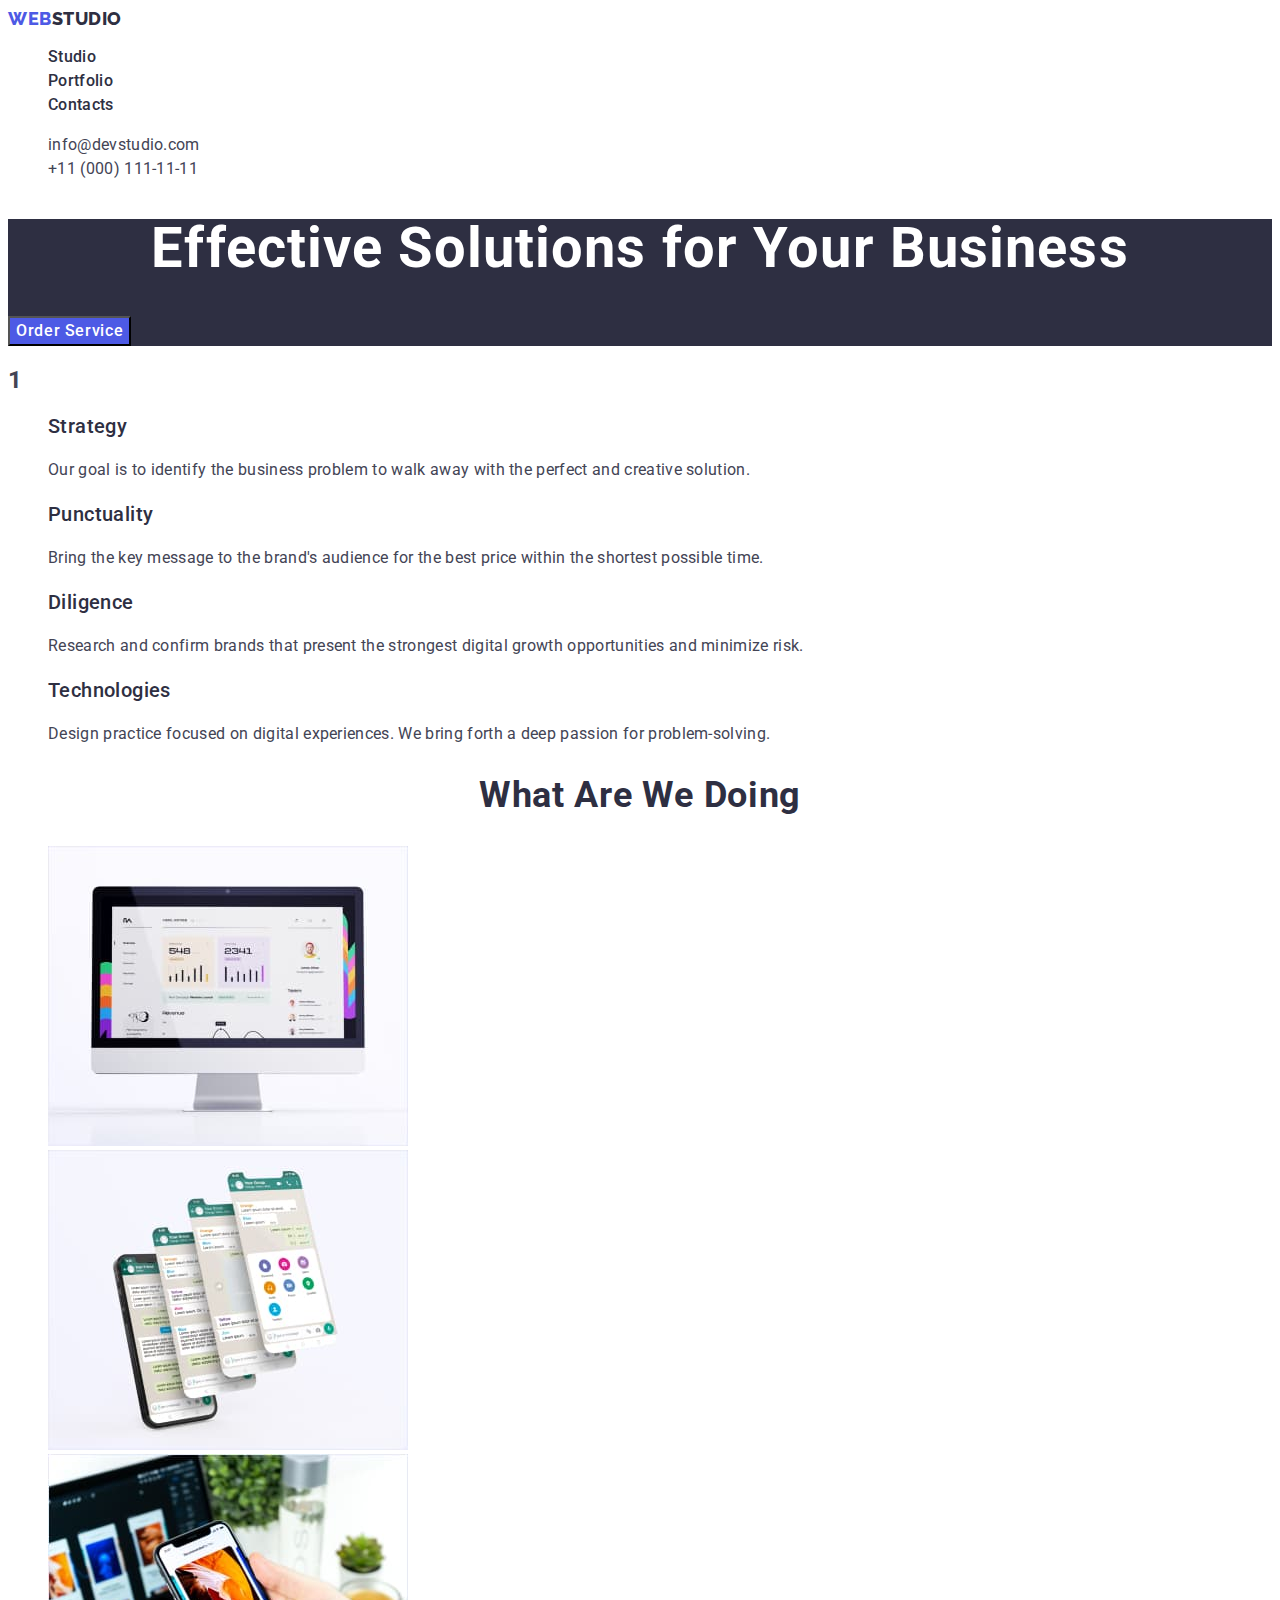
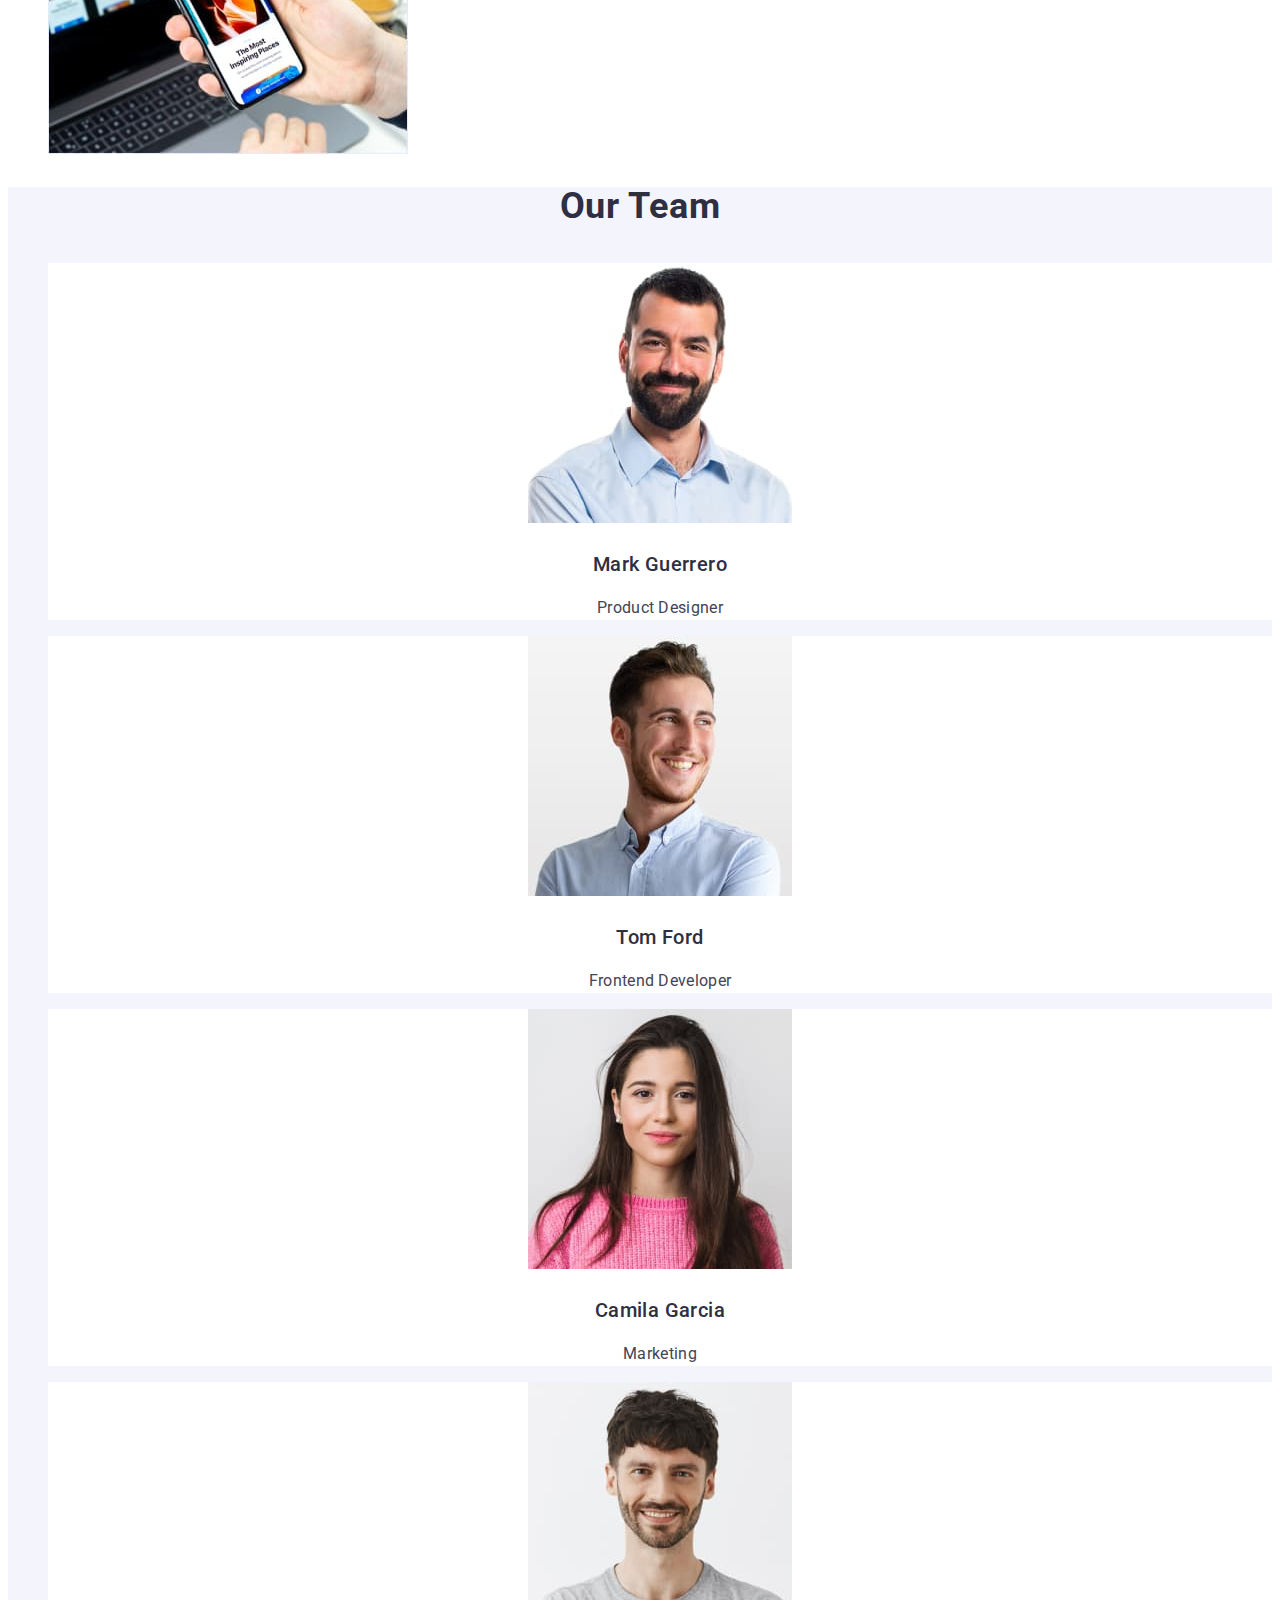
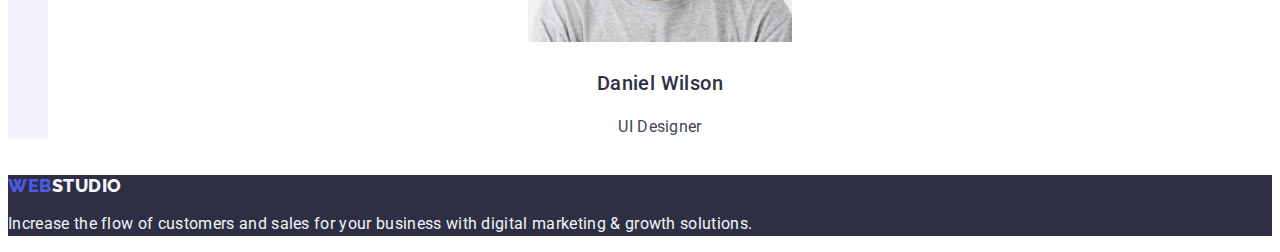
==== index.html @ 7e8c24fa "6" ====
<!DOCTYPE html>
<html lang="en">
  <head>
    <meta charset="UTF-8" />
    <meta name="viewport" content="width=device-width, initial-scale=1.0" />
    <title>Document</title>
    <link href="./styles.css" rel="stylesheet" />
    <link rel="preconnect" href="https://fonts.googleapis.com" />
    <link rel="preconnect" href="https://fonts.gstatic.com" crossorigin />
    <link
      href="https://fonts.googleapis.com/css2?family=Raleway:wght@800&family=Roboto:wght@400;500;700&display=swap"
      rel="stylesheet"
    />
  </head>
  <body>
    <header>
      <nav>
        <a href="./index.html"  class="web link">Web<span class="studio">Studio</span></a>

        <ul class="list">
          <li><a href="./index.html" class="astudio link">Studio</a></li>
          <li><a href="./portfolio.html" class="astudio link">Portfolio</a></li>
          <li><a href="" class="astudio link">Contacts</a></li>
        </ul>
      </nav>
      <address class="mailandtel">
        <ul class="list">
          <li><a href="mailto:info@devstudio.com" class="icontact link">info@devstudio.com</a></li>
          <li><a href="tel:+110001111111" class="icontact link">+11 (000) 111-11-11</a></li>
        </ul>
      </address>
    </header>
    <main>
      <section class="presentation">
        <h1 class="solutions">Effective Solutions for Your Business</h1>
        <button type="button cursor" class="order">Order Service</button>
      </section>
      <section>
        <h2>1</h2>
        <ul class="list">
          <li>
            <h3 class="strategy">Strategy</h3>
            <p class="problem">
              Our goal is to identify the business problem to walk away with the
              perfect and creative solution.
            </p>
          </li>
          <li>
            <h3 class="strategy">Punctuality</h3>
            <p class="problem">
              Bring the key message to the brand's audience for the best price
              within the shortest possible time.
            </p>
          </li>
          <li>
            <h3 class="strategy">Diligence</h3>
            <p class="problem">
              Research and confirm brands that present the strongest digital
              growth opportunities and minimize risk.
            </p>
          </li>
          <li>
            <h3 class="strategy">Technologies</h3>
            <p class="problem">
              Design practice focused on digital experiences. We bring forth a
              deep passion for problem-solving.
            </p>
          </li>
        </ul>
      </section>
      <section>
        <h2 class="responsibilities">What are we doing</h2>
        <ul class="list">
          <li>
            <img
              src="./images/img1.jpg"
              alt="Monitor"
              width="360"
              height="300"
            />
          </li>
          <li>
            <img
              src="./images/img2.jpg"
              alt="Smartphone's screen"
              width="360"
              height="300"
            />
          </li>
          <li>
            <img
              src="./images/img3.jpg"
              alt="Laptop and smartphone"
              width="360"
              height="300"
            />
          </li>
        </ul>
      </section>
      <section class="team">
        <h2 class="team">Our Team</h2>
        <ul class="list">
          <li class="image">
            <img
              src="./images/img4.jpg"
              alt="Mark Guerrero"
              width="264"
              height="260"
            />
            <h3 class="mark">Mark Guerrero</h3>
            <p class="designer">Product Designer</p>
          </li>
          <li class="image">
            <img
              src="./images/img5.jpg"
              alt="Tom Ford"
              width="264"
              height="260"
            />
            <h3 class="mark">Tom Ford</h3>
            <p class="designer">Frontend Developer</p>
          </li>
          <li class="image">
            <img
              src="./images/img6.jpg"
              alt="Camila Garcia"
              width="264"
              height="260"
            />
            <h3 class="mark">Camila Garcia</h3>
            <p class="designer">Marketing</p>
          </li>
          <li class="image">
            <img
              src="./images/img7.jpg"
              alt="Daniel Wilson"
              width="264"
              height="260"
            />
            <h3 class="mark">Daniel Wilson</h3>
            <p class="designer">UI Designer</p>
          </li>
        </ul>
      </section>
    </main>
    <footer class="footer_i">
      <a href="./index.html" class="i_footer_link link">Web<span class="studio_i">Studio</span></a>
      <p class="i_footer_p">
        Increase the flow of customers and sales for your business with digital
        marketing & growth solutions.
      </p>
    </footer>
  </body>
</html>
---- styles.css ----
:root{--primary-color:#4d5ae5;
--button--color:#4d5ae5;
--button--background-color:#F4F4FD;
--title-color:#2e2f42;
--section-color:#434455;}

body{font-family: "Roboto", sans-serif; color:#434455; background-color: #FFFFFF}

.web{font-family: "Raleway", sans-serif; font-weight: 800; font-size: 18px; line-height: 1.17; letter-spacing: 0.03em; text-transform: uppercase; color: #4D5AE5}

.link{text-decoration: none;}

.studio {color:#2E2F42; font-family: "Raleway", sans-serif; font-size:18px; font-weight: 800;}

.list{list-style: none}

.astudio{font-weight: 500; font-size: 16px; line-height: 1.5; letter-spacing: 0.02em; color:#2E2F42}

.astudio:focus{color:#404bbf;}

.astudio:hover{color: #404bbf}

.email{text-decoration: none; ; font-size: 16px; line-height: 1.5; letter-spacing: 0.02em; color: var(--section-color)}

.email:focus{color:#404bbf}

.email:hover{color:#404bbf}

.tel{text-decoration: none; ; font-size: 16px; line-height: 1.5; letter-spacing: 0.02em}

.tel:focus{color:#404bbf}

.tel:hover{color:#404bbf}

.footerweb2{text-decoration: none}

.mailandtel{color:#434455; font-family: "Roboto"; font-size: 16px; font-weight: 400; font-style: normal}

.presentation{background-color: #2E2F42; }

.solutions{line-height: 1.07; text-align: center; letter-spacing: 0.02em; color: #FFFFFF; font-size: 56px;}

.team{background-color: #F4F4FD}

footer{background-color:#2E2F42}
 
.order{background-color: #4D5AE5; color:#FFFFFF; cursor: pointer; font-family: Roboto, sans-serif; font-weight: 500; font-size: 16px; line-height: 1.5; letter-spacing: 0.04em;}

.order:focus{background-color: #404BBF;}

.order:hover{background-color:#404BBF}

.strategy{color:#2E2F42; font-weight: 500; font-size: 20px; line-height: 1.2; letter-spacing: 0.02em;}

.punctuality{color:#2E2F42; font-weight: 500; font-size: 20px; line-height: 1.2; letter-spacing: 0.02em;}

.diligence{color:#2E2F42; font-weight: 500; font-size: 20px; line-height: 1.2; letter-spacing: 0.02em;}

.technologies{color:#2E2F42; font-weight: 500; font-size: 20px; line-height: 1.2; letter-spacing: 0.02em;}

.problem{color: #434455;  font-size: 16px; line-height: 1.5; letter-spacing: 0.02em;}

.message{color: #434455;  font-size: 16px; line-height: 1.5; letter-spacing: 0.02em;}

.brands{color: #434455;  font-size: 16px; line-height: 1.5; letter-spacing: 0.02em;}

.digital{color: #434455;  font-size: 16px; line-height: 1.5; letter-spacing: 0.02em;}

.responsibilities{font-size: 36px; line-height: 1.11; text-align: center; letter-spacing: 0.02em; text-transform: capitalize; color: #2E2F42}

.team{font-size: 36px; line-height: 1.11; text-align: center; letter-spacing: 0.02em; text-transform: capitalize; color:#2E2F42}

.image{background-color:#FFFFFF}

.image_{background-color:#FFFFFF}

.image-{background-color:#FFFFFF}

.imagen{background-color:#FFFFFF}

.mark{font-weight: 500; font-size: 20px; line-height: 1.2; letter-spacing: 0.02em; color:#2E2F42}

.designer{color:#434455; font-size: 16px; line-height: 1.5; letter-spacing: 0.02em}

.tom{font-weight: 500; font-size: 20px; line-height: 1.2; letter-spacing: 0.02em; color:#2E2F42}

.developer{color:#434455; font-size: 16px; line-height: 1.5; letter-spacing: 0.02em;}

.camila{font-weight: 500; font-size: 20px; line-height: 1.2; letter-spacing: 0.02em; color:#2E2F42}

.market{color:#434455; font-size: 16px; line-height: 1.5; letter-spacing: 0.02em;}

.daniel{font-weight: 500; font-size: 20px; line-height: 1.2; letter-spacing: 0.02em; color:#2E2F42}

.ui_des{color:#434455; font-size: 16px; line-height: 1.5; letter-spacing: 0.02em;}

.p-footer{color: #F4F4Fd; line-height:1.5; letter-spacing: 0.02 em}

.footer_i{background-color: #2E2F42;}

.i_footer_link{font-family: "Raleway", sans-serif; font-weight: 800; font-size: 18px; line-height: 1.17; letter-spacing: 0.03em; text-transform: uppercase; color:#4D5AE5}

.studio_i{color:#F4F4FD}

.i_footer_p{line-height: 1.5; color:#F4F4FD; letter-spacing: 0.02em}

body{font-family: "Roboto", sans-serif; color:#434455;}

.pstudio{font-family: "Raleway", sans-serif; font-weight: 800; font-size: 18px; line-height: 1.17; letter-spacing: 0.03em; text-transform: uppercase; color: #4D5AE5}
.portstudio{color:var(--title-color)}
.apstudio{font-weight: 500; font-size: 16px; line-height: 1.5; letter-spacing: 0.02em; color: #2E2F42}

.apstudio:focus{color:#404bbf;}

.apstudio:hover{color:#404bbf;}

.apportfolio{font-weight: 500; font-size: 16px; line-height: 1.5; letter-spacing: 0.02em; color: #2E2F42}

.apportfolio:focus{color:#404bbf;}

.apportfolio:hover{color:#404bbf;}

.apcontacts{font-weight: 500; font-size: 16px; line-height: 1.5; letter-spacing: 0.02em; color: #2E2F42}

.apcontacts:focus{color:#404bbf;}

.apcontacts:hover{color:#404bbf;}

.list{list-style:none;}

.button{font-family: "Roboto", sans-serif; font-weight: 500; font-size: 16px; line-height: 1.5; letter-spacing: 0.04em; cursor: pointer;color: var(--button--color);background-color: var(--button-background-color);}

.button:focus{color:#FFFFFF; background-color: #404BBF;}

.button:hover{color:#FFFFFF; background-color: #404BBF;}

.icontact{font-size: 16px; line-height: 1.5; letter-spacing: 0.02em; color: var(--section-color)}

.icontact:hover{color:#404bbf}

.icontact:focus{color: #404bbf}

.banking_app{font-weight: 500; font-size: 20px; line-height: 1.2; letter-spacing: 0.02em; color:var(--title-color)}

.app{font-size: 16px; line-height: 1.5; letter-spacing: 0.02em;color:var(--section-color) }

.payment{font-weight: 500; font-size: 20px; line-height: 1.2; letter-spacing: 0.02em;color:var(--title-color)}

.markt{font-size: 16px; line-height: 1.5; letter-spacing: 0.02em;color:var(--section-color)  }

.meditation{font-weight: 500; font-size: 20px; line-height: 1.2; letter-spacing: 0.02em;color:var(--title-color)}

._app{font-size: 16px; line-height: 1.5; letter-spacing: 0.02em;color:var(--section-color)  }

.taxi{font-weight: 500; font-size: 20px; line-height: 1.2; letter-spacing: 0.02em;color:var(--title-color)}

._markt{font-size: 16px; line-height: 1.5; letter-spacing: 0.02em;color:var(--section-color)  }

.screen{font-weight: 500; font-size: 20px; line-height: 1.2; letter-spacing: 0.02em;color:var(--title-color)}

.design{font-size: 16px; line-height: 1.5; letter-spacing: 0.02em;color:var(--section-color)  }

.courses{font-weight: 500; font-size: 20px; line-height: 1.2; letter-spacing: 0.02em;color:var(--title-color)}

.-markt{font-size: 16px; line-height: 1.5; letter-spacing: 0.02em;color:var(--section-color)  }

.instagram{font-weight: 500; font-size: 20px; line-height: 1.2; letter-spacing: 0.02em;color:var(--title-color)}

._design{font-size: 16px; line-height: 1.5; letter-spacing: 0.02em;color:var(--section-color)  }

.food{font-weight: 500; font-size: 20px; line-height: 1.2; letter-spacing: 0.02em;color:var(--title-color)}

.site{font-size: 16px; line-height: 1.5; letter-spacing: 0.02em;color:var(--section-color)  }

.coffee{font-weight: 500; font-size: 20px; line-height: 1.2; letter-spacing: 0.02em;color:var(--title-color)}

._site{font-size: 16px; line-height: 1.5; letter-spacing: 0.02em;color:var(--section-color)  }

.pfooter{background-color: #2E2F42; }

.logo{font-family: "Raleway", sans-serif; font-weight: 800; font-size: 18px; line-height: 1.17; letter-spacing: 0.03em; text-transform: uppercase; var(--primary-color)}

.link{text-decoration: none;}

.p-studio{color:#F4F4FD}

.pcontact{font-size: 16px; line-height: 1.5; letter-spacing: 0.02em; color: var(--title0color)}

.pcontact:focus{color:#404BBF}

.pcontact:hover{color:#404BBF}

.address{font-style:normal}
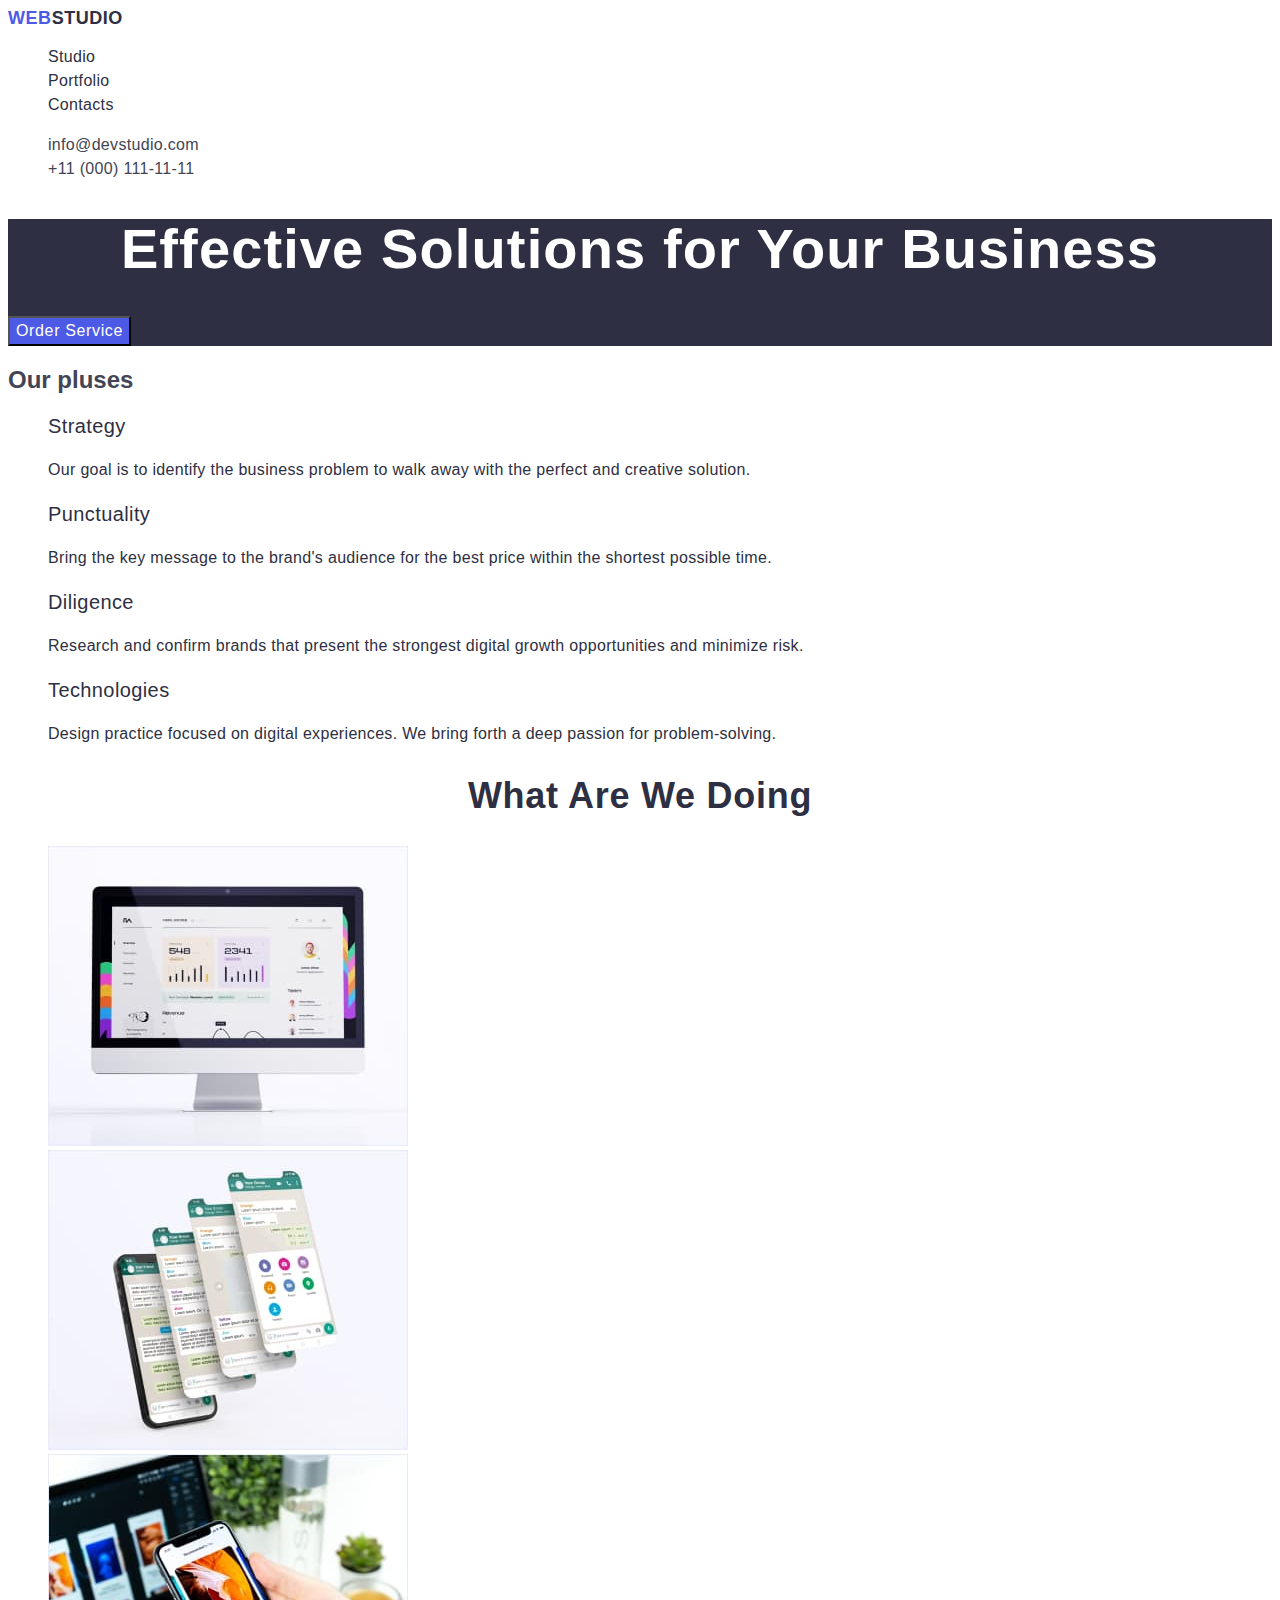
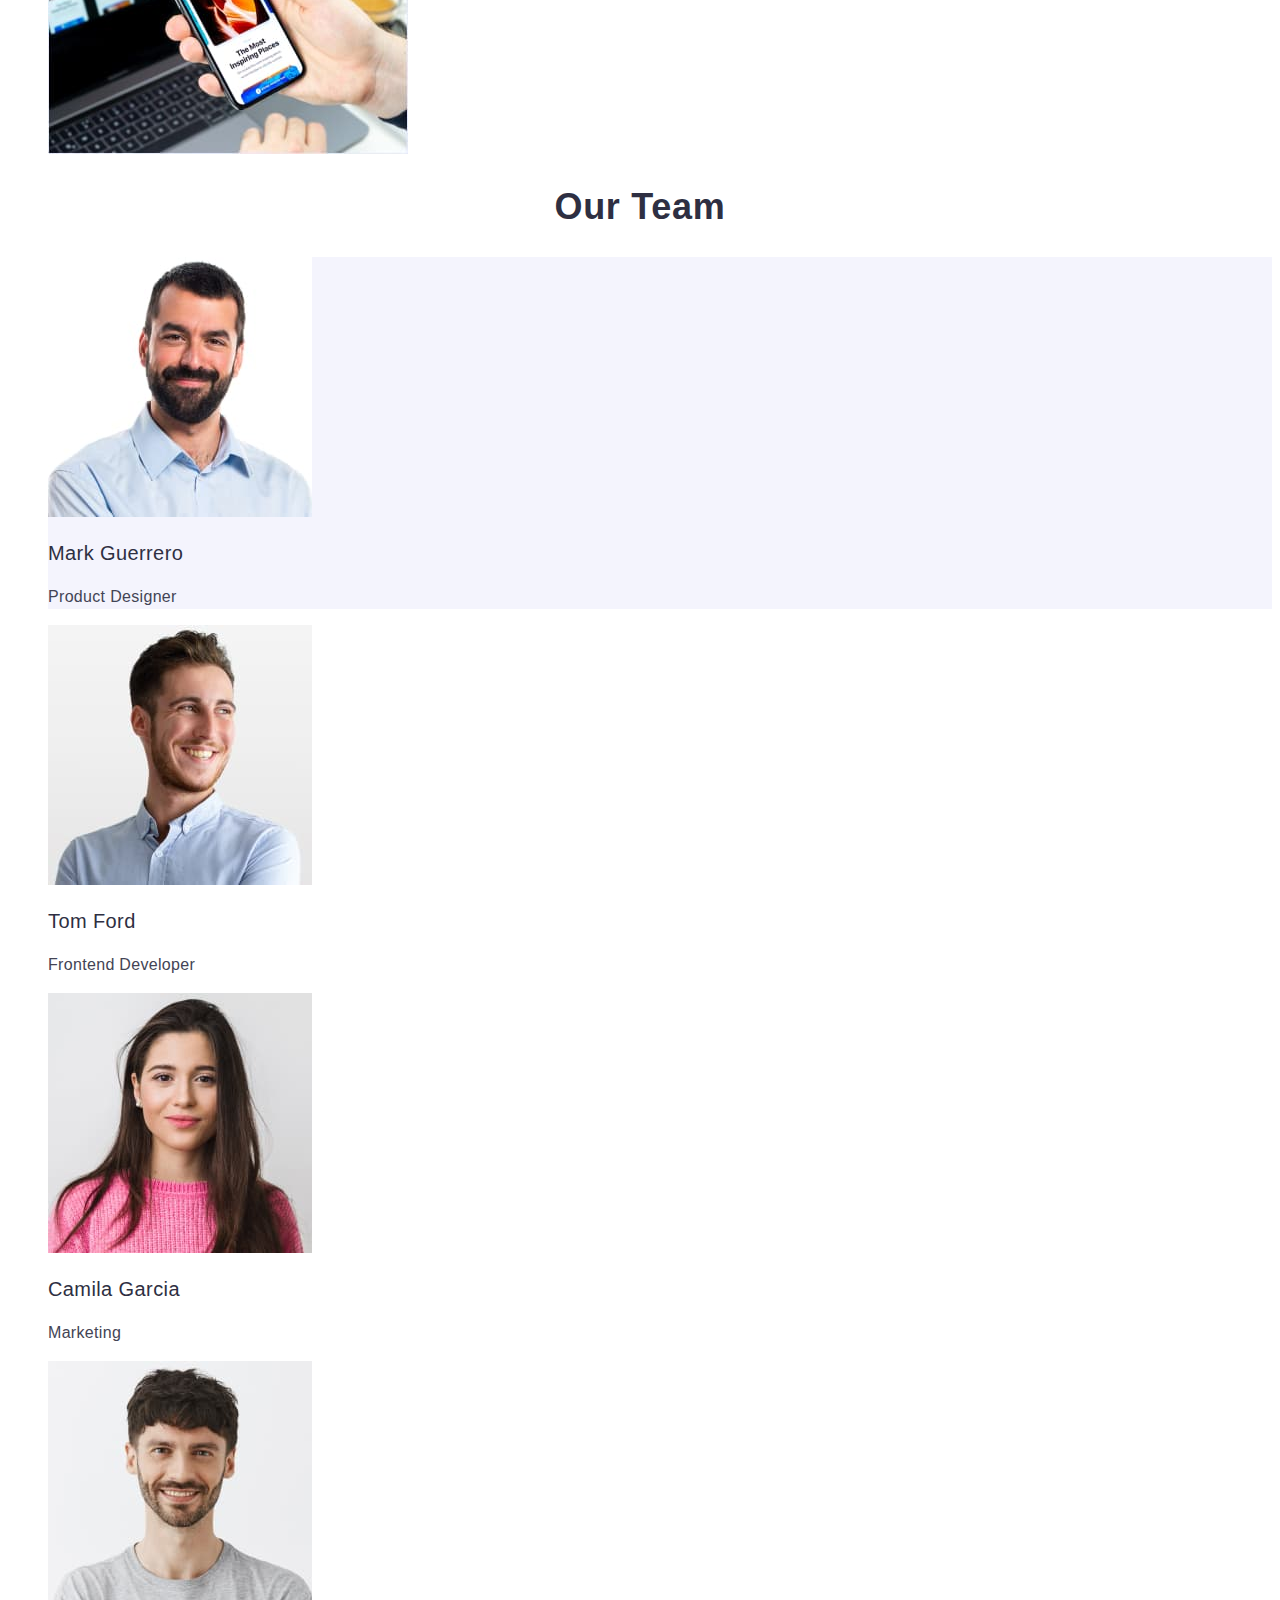
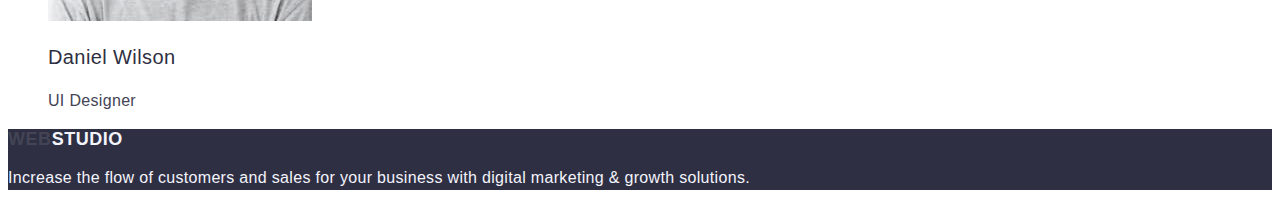
==== commit c089b559: "4" ====
--- a/index.html
+++ b/index.html
@@ -4,18 +4,19 @@
     <meta charset="UTF-8" />
     <meta name="viewport" content="width=device-width, initial-scale=1.0" />
     <title>Document</title>
-    <link href="./styles.css" rel="stylesheet" />
     <link rel="preconnect" href="https://fonts.googleapis.com" />
     <link rel="preconnect" href="https://fonts.gstatic.com" crossorigin />
     <link
       href="https://fonts.googleapis.com/css2?family=Raleway:wght@800&family=Roboto:wght@400;500;700&display=swap"
-      rel="stylesheet"
     />
+    <link href="./css/styles.css" rel="stylesheet" />
   </head>
   <body>
     <header>
       <nav>
-        <a href="./index.html"  class="web link">Web<span class="studio">Studio</span></a>
+        <a href="./index.html" class="web link"
+          >Web<span class="studio">Studio</span></a
+        >
 
         <ul class="list">
           <li><a href="./index.html" class="astudio link">Studio</a></li>
@@ -23,20 +24,28 @@
           <li><a href="" class="astudio link">Contacts</a></li>
         </ul>
       </nav>
-      <address class="mailandtel">
+      <address class="address">
         <ul class="list">
-          <li><a href="mailto:info@devstudio.com" class="icontact link">info@devstudio.com</a></li>
-          <li><a href="tel:+110001111111" class="icontact link">+11 (000) 111-11-11</a></li>
+          <li>
+            <a href="mailto:info@devstudio.com" class="icontact link"
+              >info@devstudio.com</a
+            >
+          </li>
+          <li>
+            <a href="tel:+110001111111" class="icontact link"
+              >+11 (000) 111-11-11</a
+            >
+          </li>
         </ul>
       </address>
     </header>
     <main>
       <section class="presentation">
         <h1 class="solutions">Effective Solutions for Your Business</h1>
-        <button type="button cursor" class="order">Order Service</button>
+        <button type="button" class="service">Order Service</button>
       </section>
       <section>
-        <h2>1</h2>
+        <h2>Our pluses</h2>
         <ul class="list">
           <li>
             <h3 class="strategy">Strategy</h3>
@@ -97,10 +106,10 @@
           </li>
         </ul>
       </section>
-      <section class="team">
+      <section>
         <h2 class="team">Our Team</h2>
         <ul class="list">
-          <li class="image">
+          <li class="item">
             <img
               src="./images/img4.jpg"
               alt="Mark Guerrero"
@@ -110,7 +119,7 @@
             <h3 class="mark">Mark Guerrero</h3>
             <p class="designer">Product Designer</p>
           </li>
-          <li class="image">
+          <li class="team_item">
             <img
               src="./images/img5.jpg"
               alt="Tom Ford"
@@ -120,7 +129,7 @@
             <h3 class="mark">Tom Ford</h3>
             <p class="designer">Frontend Developer</p>
           </li>
-          <li class="image">
+          <li class="team_item">
             <img
               src="./images/img6.jpg"
               alt="Camila Garcia"
@@ -130,7 +139,7 @@
             <h3 class="mark">Camila Garcia</h3>
             <p class="designer">Marketing</p>
           </li>
-          <li class="image">
+          <li class="team_item">
             <img
               src="./images/img7.jpg"
               alt="Daniel Wilson"
@@ -143,8 +152,10 @@
         </ul>
       </section>
     </main>
-    <footer class="footer_i">
-      <a href="./index.html" class="i_footer_link link">Web<span class="studio_i">Studio</span></a>
+    <footer class="pfooter">
+      <a href="./index.html" class="logo link"
+        >Web<span class="studio_i">Studio</span></a
+      >
       <p class="i_footer_p">
         Increase the flow of customers and sales for your business with digital
         marketing & growth solutions.
--- a/css/styles.css
+++ b/css/styles.css
@@ -0,0 +1,80 @@
+:root{--primary-color:#4d5ae5;;
+--button-background-color:#F4F4FD;
+--title-color:#2e2f42;
+--section-color:#434455;
+--white-color:#FFFFFF;
+--focushover-color:#404bbf;}
+
+
+body{font-family: "Roboto", sans-serif; color:#434455; background-color: var(--white-color)}
+
+.web{font-family: "Raleway", sans-serif; font-weight: 800; font-size: 18px; line-height: 1.17; letter-spacing: 0.03em; text-transform: uppercase; color: var(--primary-color)}
+
+.link{text-decoration: none;}
+
+.studio {color: var(--title-color); }
+
+.list{list-style: none}
+
+.astudio{font-weight: 500; font-size: 16px; line-height: 1.5; letter-spacing: 0.02em; color: var(--title-color)}
+
+.astudio:focus{color: var(--focushover-color);}
+
+.astudio:hover{color: var(--focushover-color)}
+
+.footerweb2{text-decoration: none}
+
+.mailandtel{color: var(--section-color); font-family: "Roboto"; font-size: 16px; font-weight: 400; font-style: normal}
+
+.presentation{background-color: var(--title-color); }
+
+.solutions{line-height: 1.07; text-align: center; letter-spacing: 0.02em; color: var(--white-color); font-size: 56px;}
+
+.service{background-color: var(--primary-color); color:var(--white-color); cursor: pointer; font-family: Roboto, sans-serif; font-weight: 500; font-size: 16px; line-height: 1.5; letter-spacing: 0.04em;}
+
+.service:focus{background-color: var(--focushover-color);}
+
+.service:hover{background-color: var(--focushover-color)}
+
+.strategy{color:var(--title-color); font-weight: 500; font-size: 20px; line-height: 1.2; letter-spacing: 0.02em;}
+
+.problem{color: var(--title-color);  font-size: 16px; line-height: 1.5; letter-spacing: 0.02em;}
+
+.responsibilities{font-size: 36px; line-height: 1.11; text-align: center; letter-spacing: 0.02em; text-transform: capitalize; color: var(--title-color)}
+
+.team{font-size: 36px; line-height: 1.11; text-align: center; letter-spacing: 0.02em; text-transform: capitalize; color: var(--title-color)}
+
+.item{background-color:var(--button-background-color)}
+
+.mark{font-weight: 500; font-size: 20px; line-height: 1.2; letter-spacing: 0.02em; color: var(--title-color)}
+
+.designer{color:var(--section-color); font-size: 16px; line-height: 1.5; letter-spacing: 0.02em}
+
+.studio_i{color: var(--button-background-color)}
+
+.i_footer_p{line-height: 1.5; color: var(--button-background-color); letter-spacing: 0.02em}
+
+.button{font-family: "Roboto", sans-serif; font-weight: 500; font-size: 16px; line-height: 1.5; letter-spacing: 0.04em; cursor: pointer;color: var(--primary-color);background-color: var(--button-background-color);}
+
+.button:focus{color: var(--white-color); background-color: var(--focushover-color);}
+
+.button:hover{color:var(--white-color); background-color: var(--focushover-color);}
+
+.icontact{font-size: 16px; line-height: 1.5; letter-spacing: 0.02em; color: var(--section-color)}
+
+.icontact:hover{color: var(--focushover-color)}
+
+.icontact:focus{color: var(--focushover-color)}
+
+.banking_app{font-weight: 500; font-size: 20px; line-height: 1.2; letter-spacing: 0.02em; color:var(--title-color)}
+
+.app{font-size: 16px; line-height: 1.5; letter-spacing: 0.02em;color:var(--section-color) }
+
+.pfooter{background-color: var(--title-color); }
+
+.logo{font-family: "Raleway", sans-serif; font-weight: 800; font-size: 18px; line-height: 1.17; letter-spacing: 0.03em; text-transform: uppercase;color: var(--button-color)}
+
+.address{font-style:normal}
+
+
+
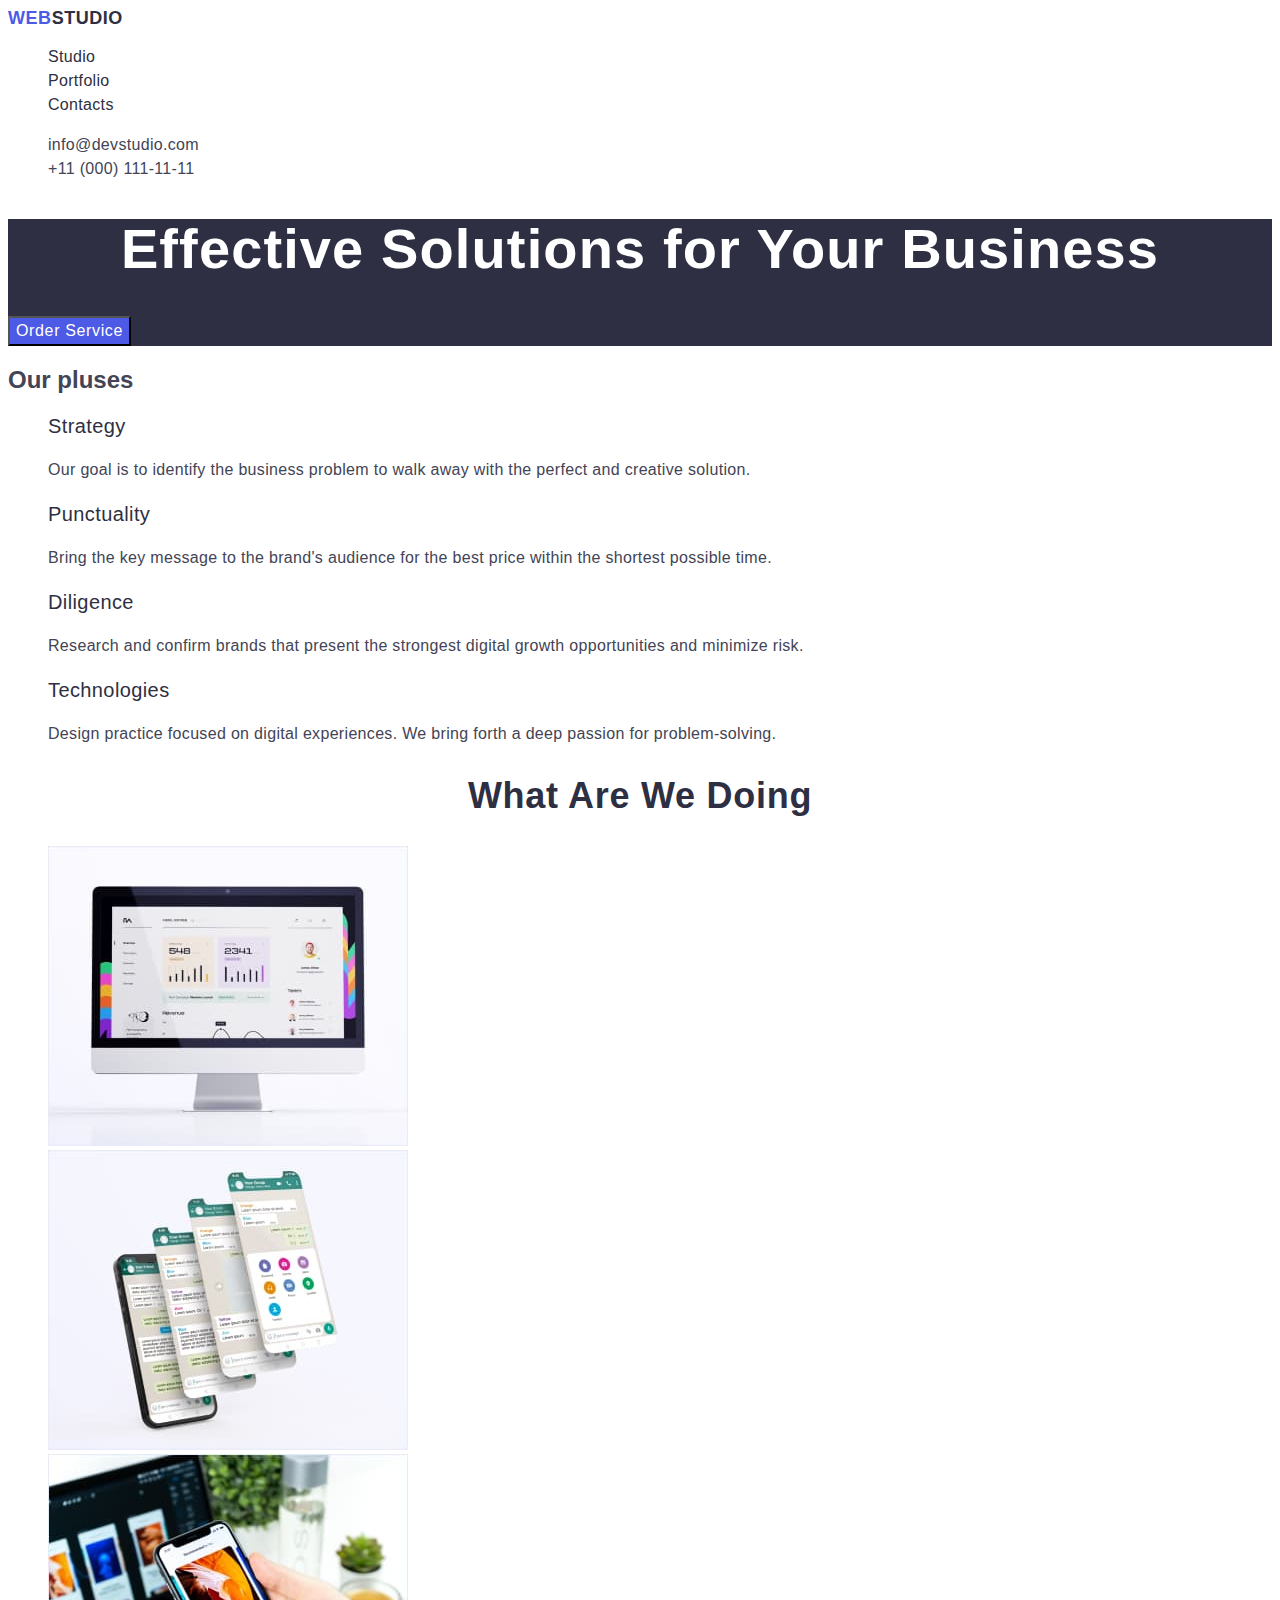
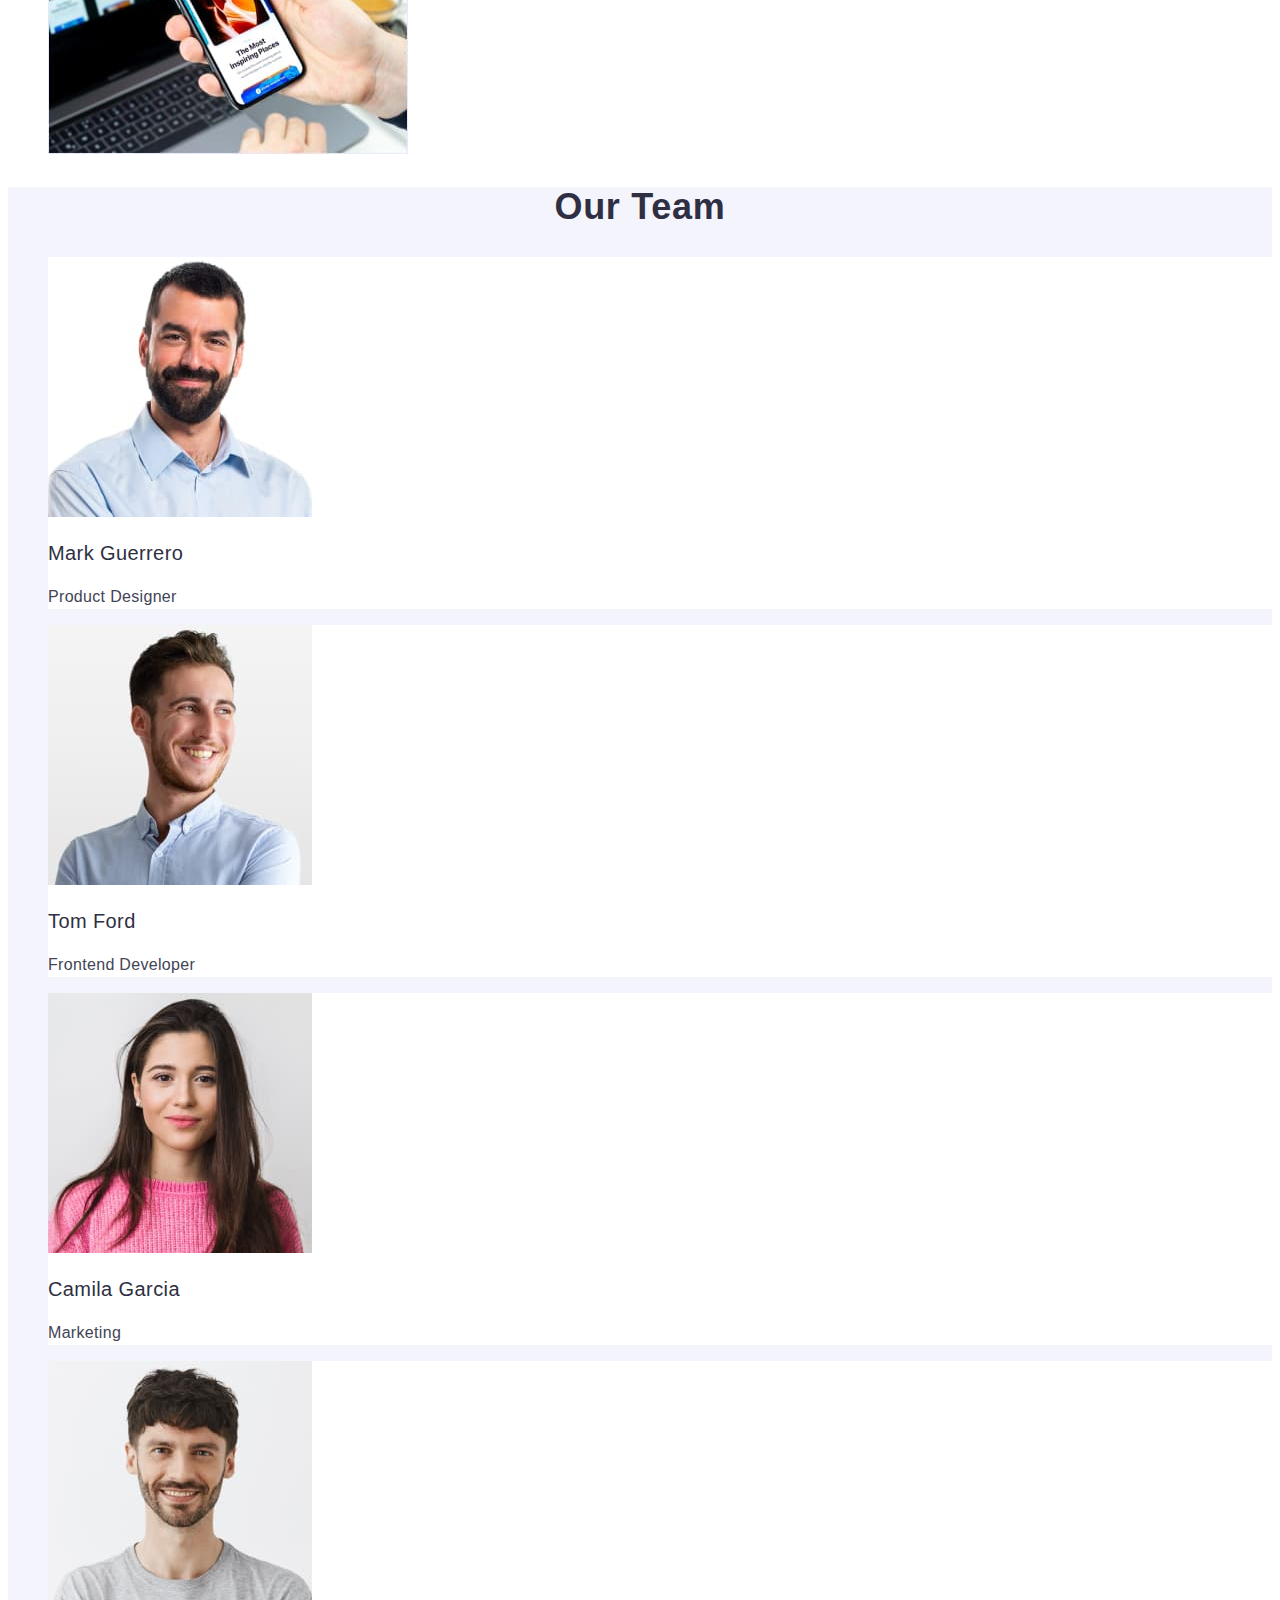
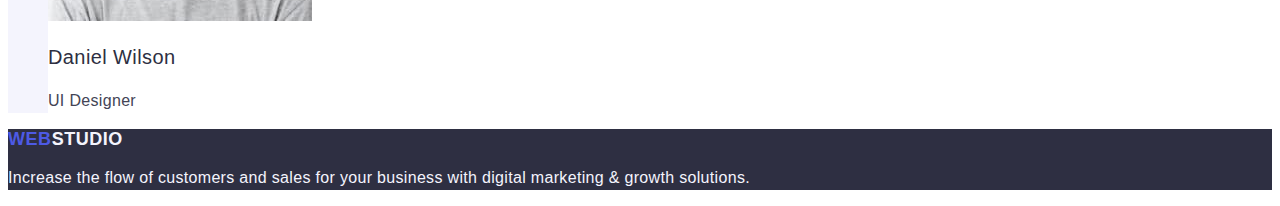
==== commit 0d822a27: "1" ====
--- a/index.html
+++ b/index.html
@@ -106,8 +106,8 @@
           </li>
         </ul>
       </section>
-      <section>
-        <h2 class="team">Our Team</h2>
+      <section class="team">
+        <h2 class="team_title">Our Team</h2>
         <ul class="list">
           <li class="item">
             <img
@@ -119,7 +119,7 @@
             <h3 class="mark">Mark Guerrero</h3>
             <p class="designer">Product Designer</p>
           </li>
-          <li class="team_item">
+          <li class="item">
             <img
               src="./images/img5.jpg"
               alt="Tom Ford"
@@ -129,7 +129,7 @@
             <h3 class="mark">Tom Ford</h3>
             <p class="designer">Frontend Developer</p>
           </li>
-          <li class="team_item">
+          <li class="item">
             <img
               src="./images/img6.jpg"
               alt="Camila Garcia"
@@ -139,7 +139,7 @@
             <h3 class="mark">Camila Garcia</h3>
             <p class="designer">Marketing</p>
           </li>
-          <li class="team_item">
+          <li class="item">
             <img
               src="./images/img7.jpg"
               alt="Daniel Wilson"
--- a/css/styles.css
+++ b/css/styles.css
@@ -38,13 +38,15 @@
 
 .strategy{color:var(--title-color); font-weight: 500; font-size: 20px; line-height: 1.2; letter-spacing: 0.02em;}
 
-.problem{color: var(--title-color);  font-size: 16px; line-height: 1.5; letter-spacing: 0.02em;}
+.problem{color: var(--section-color);  font-size: 16px; line-height: 1.5; letter-spacing: 0.02em;}
 
 .responsibilities{font-size: 36px; line-height: 1.11; text-align: center; letter-spacing: 0.02em; text-transform: capitalize; color: var(--title-color)}
 
-.team{font-size: 36px; line-height: 1.11; text-align: center; letter-spacing: 0.02em; text-transform: capitalize; color: var(--title-color)}
+.team{background-color: var(--button-background-color);}
 
-.item{background-color:var(--button-background-color)}
+.team_title{font-size: 36px; line-height: 1.11; text-align: center; letter-spacing: 0.02em; text-transform: capitalize; color: var(--title-color)}
+
+.item{background-color:var(--white-color)}
 
 .mark{font-weight: 500; font-size: 20px; line-height: 1.2; letter-spacing: 0.02em; color: var(--title-color)}
 
@@ -72,7 +74,7 @@
 
 .pfooter{background-color: var(--title-color); }
 
-.logo{font-family: "Raleway", sans-serif; font-weight: 800; font-size: 18px; line-height: 1.17; letter-spacing: 0.03em; text-transform: uppercase;color: var(--button-color)}
+.logo{font-family: "Raleway", sans-serif; font-weight: 800; font-size: 18px; line-height: 1.17; letter-spacing: 0.03em; text-transform: uppercase;color: var(--primary-color)}
 
 .address{font-style:normal}
 
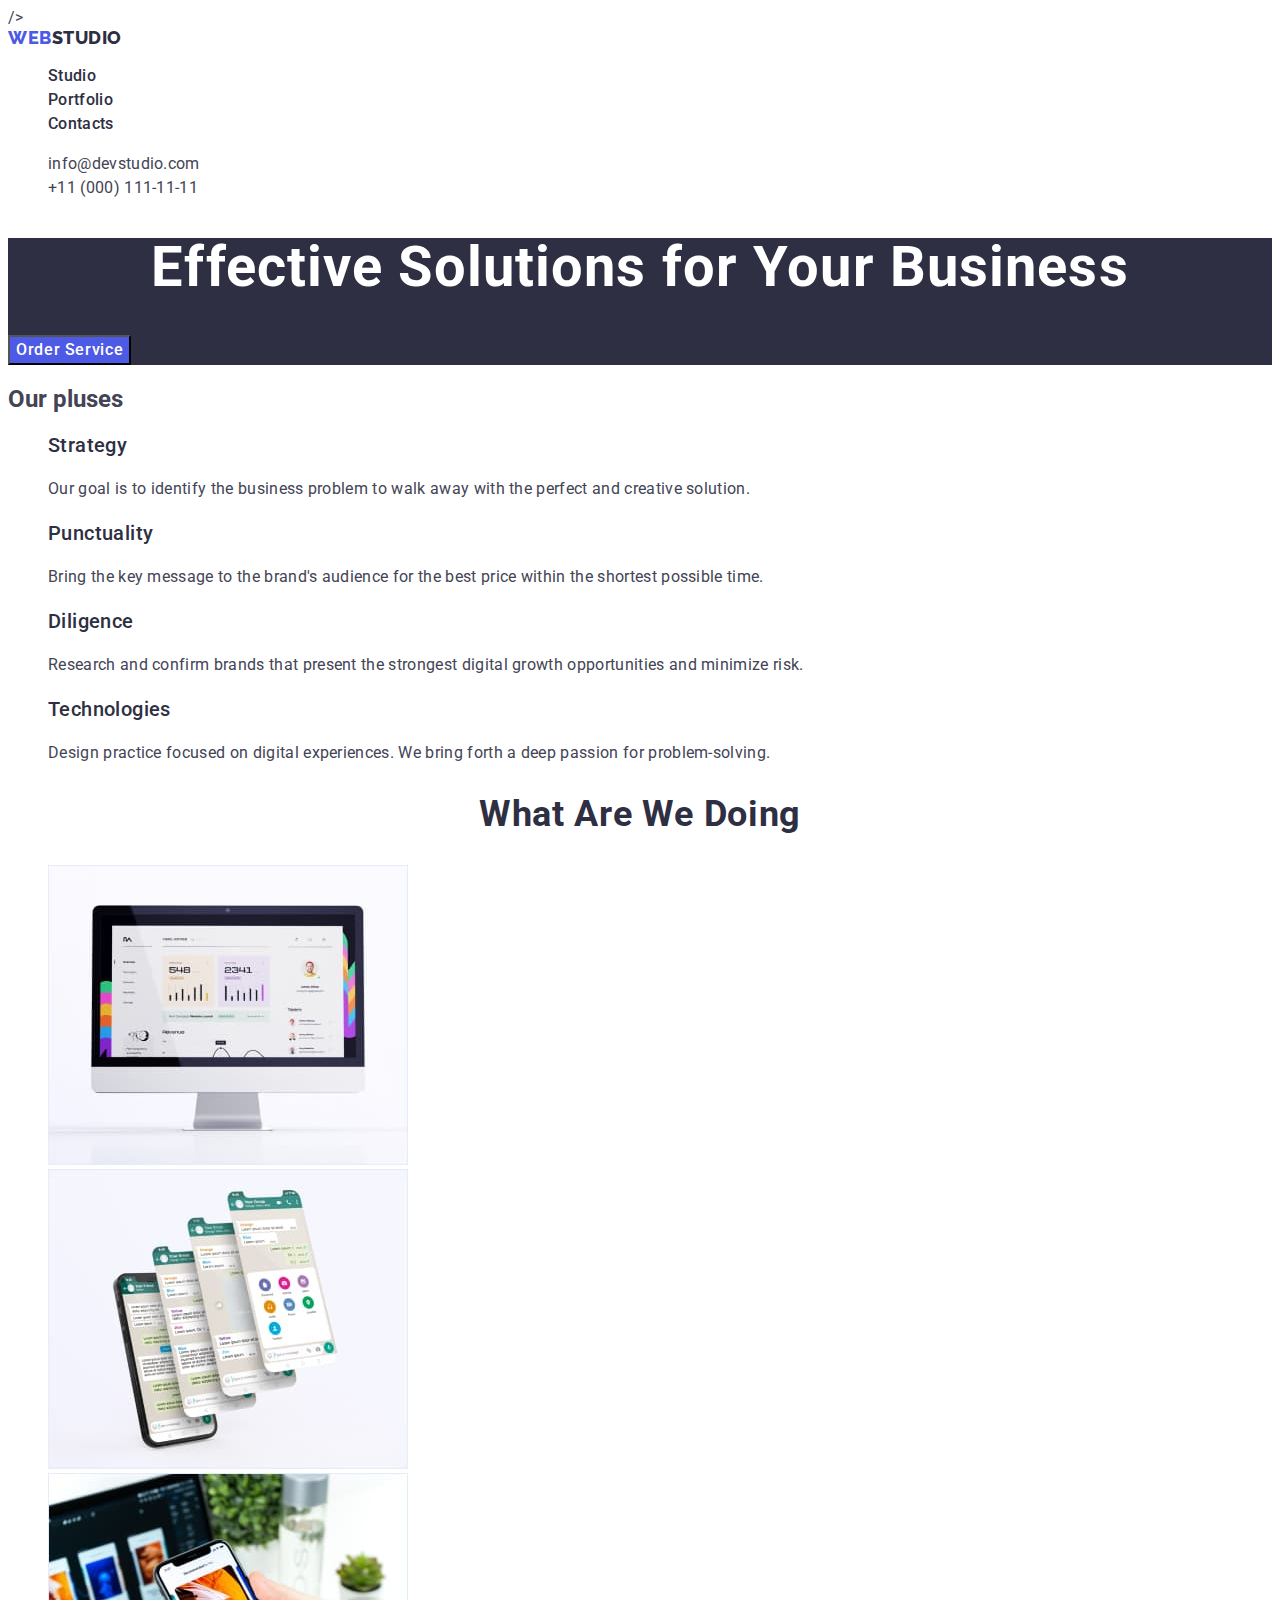
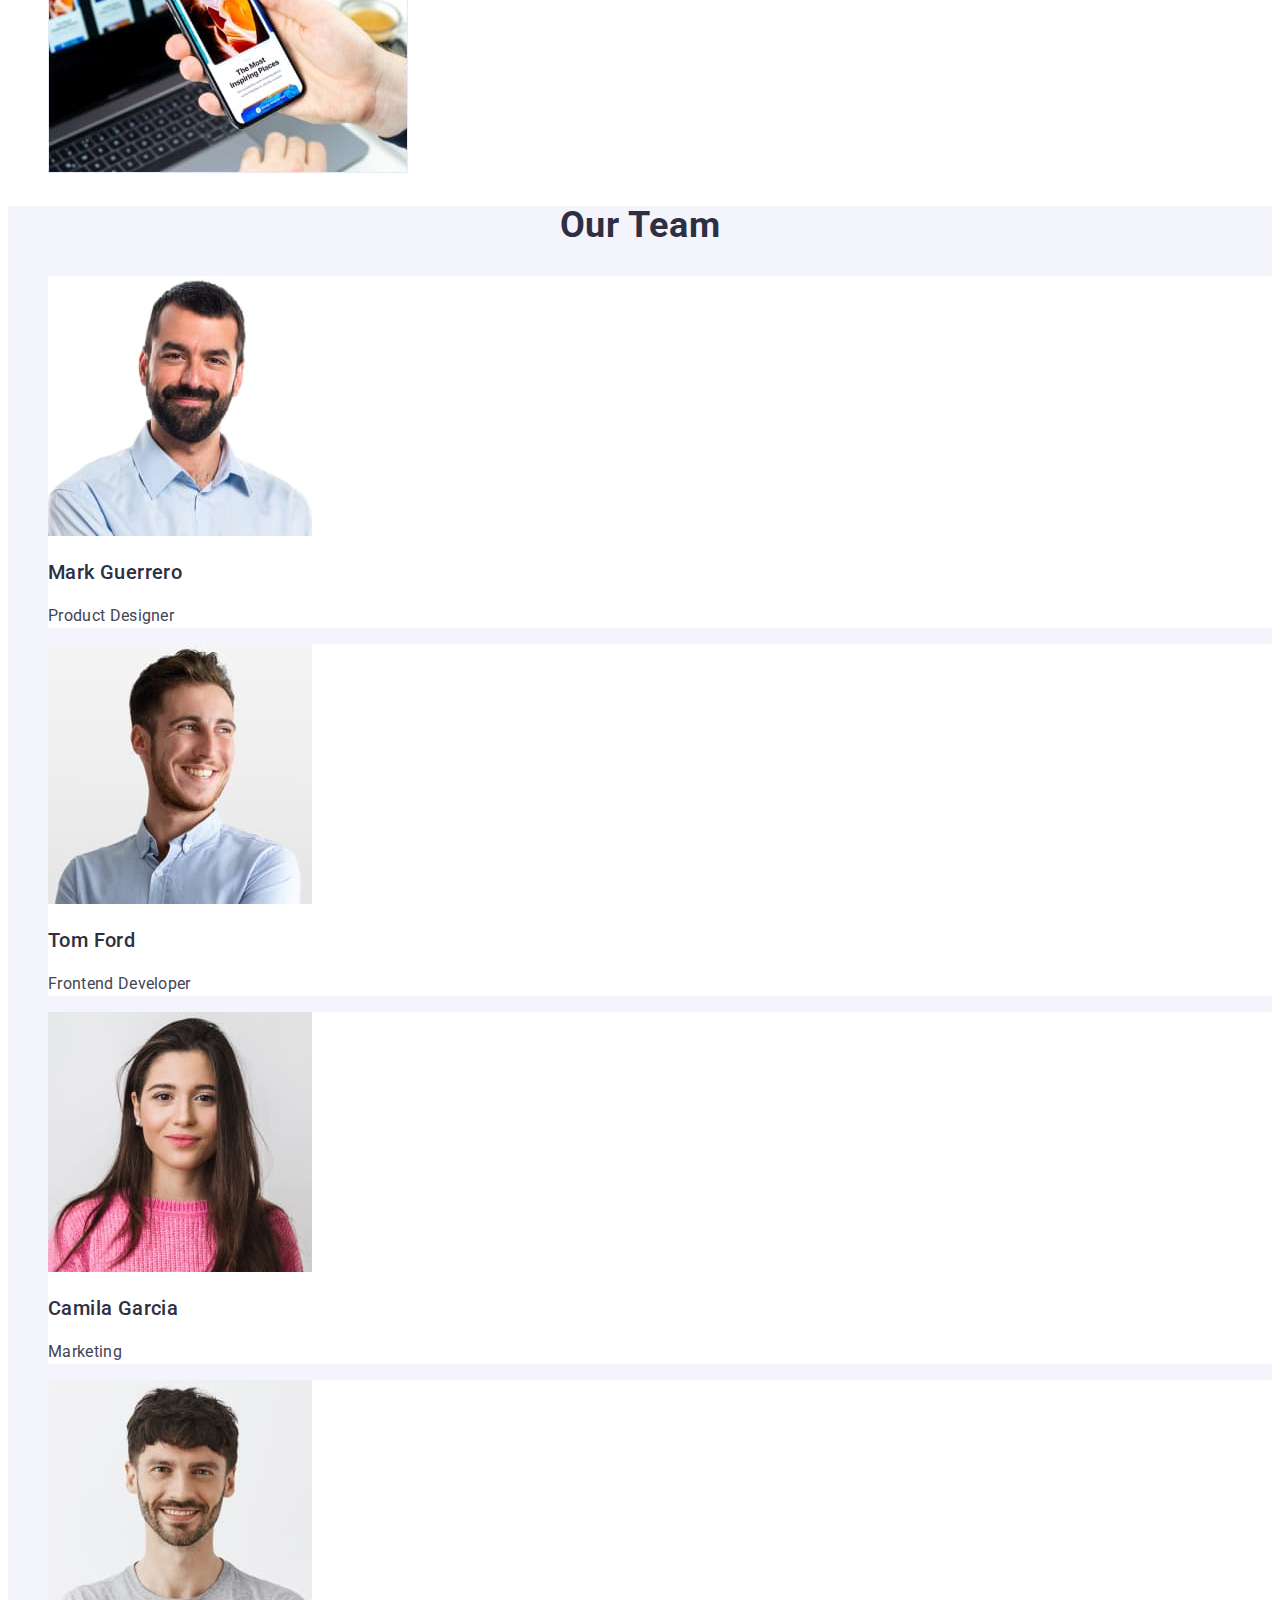
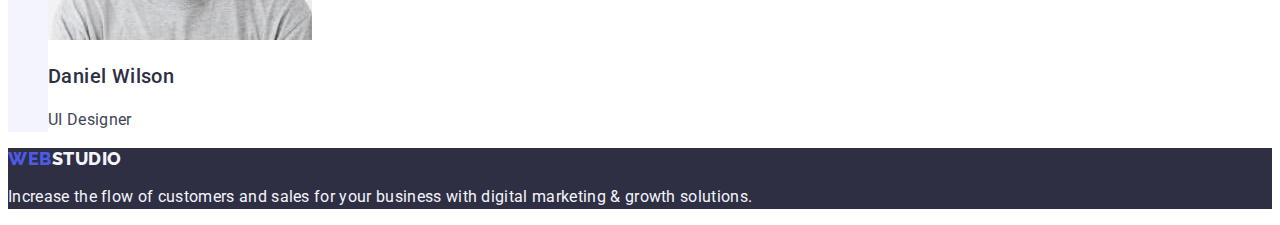
==== commit 92cb103f: "3" ====
--- a/index.html
+++ b/index.html
@@ -4,10 +4,9 @@
     <meta charset="UTF-8" />
     <meta name="viewport" content="width=device-width, initial-scale=1.0" />
     <title>Document</title>
-    <link rel="preconnect" href="https://fonts.googleapis.com" />
-    <link rel="preconnect" href="https://fonts.gstatic.com" crossorigin />
-    <link
-      href="https://fonts.googleapis.com/css2?family=Raleway:wght@800&family=Roboto:wght@400;500;700&display=swap"
+    <link rel="preconnect" href="https://fonts.googleapis.com">
+<link rel="preconnect" href="https://fonts.gstatic.com" crossorigin>
+<link href="https://fonts.googleapis.com/css2?family=Raleway:wght@800&family=Roboto:wght@400;500;700&display=swap" rel="stylesheet">
     />
     <link href="./css/styles.css" rel="stylesheet" />
   </head>
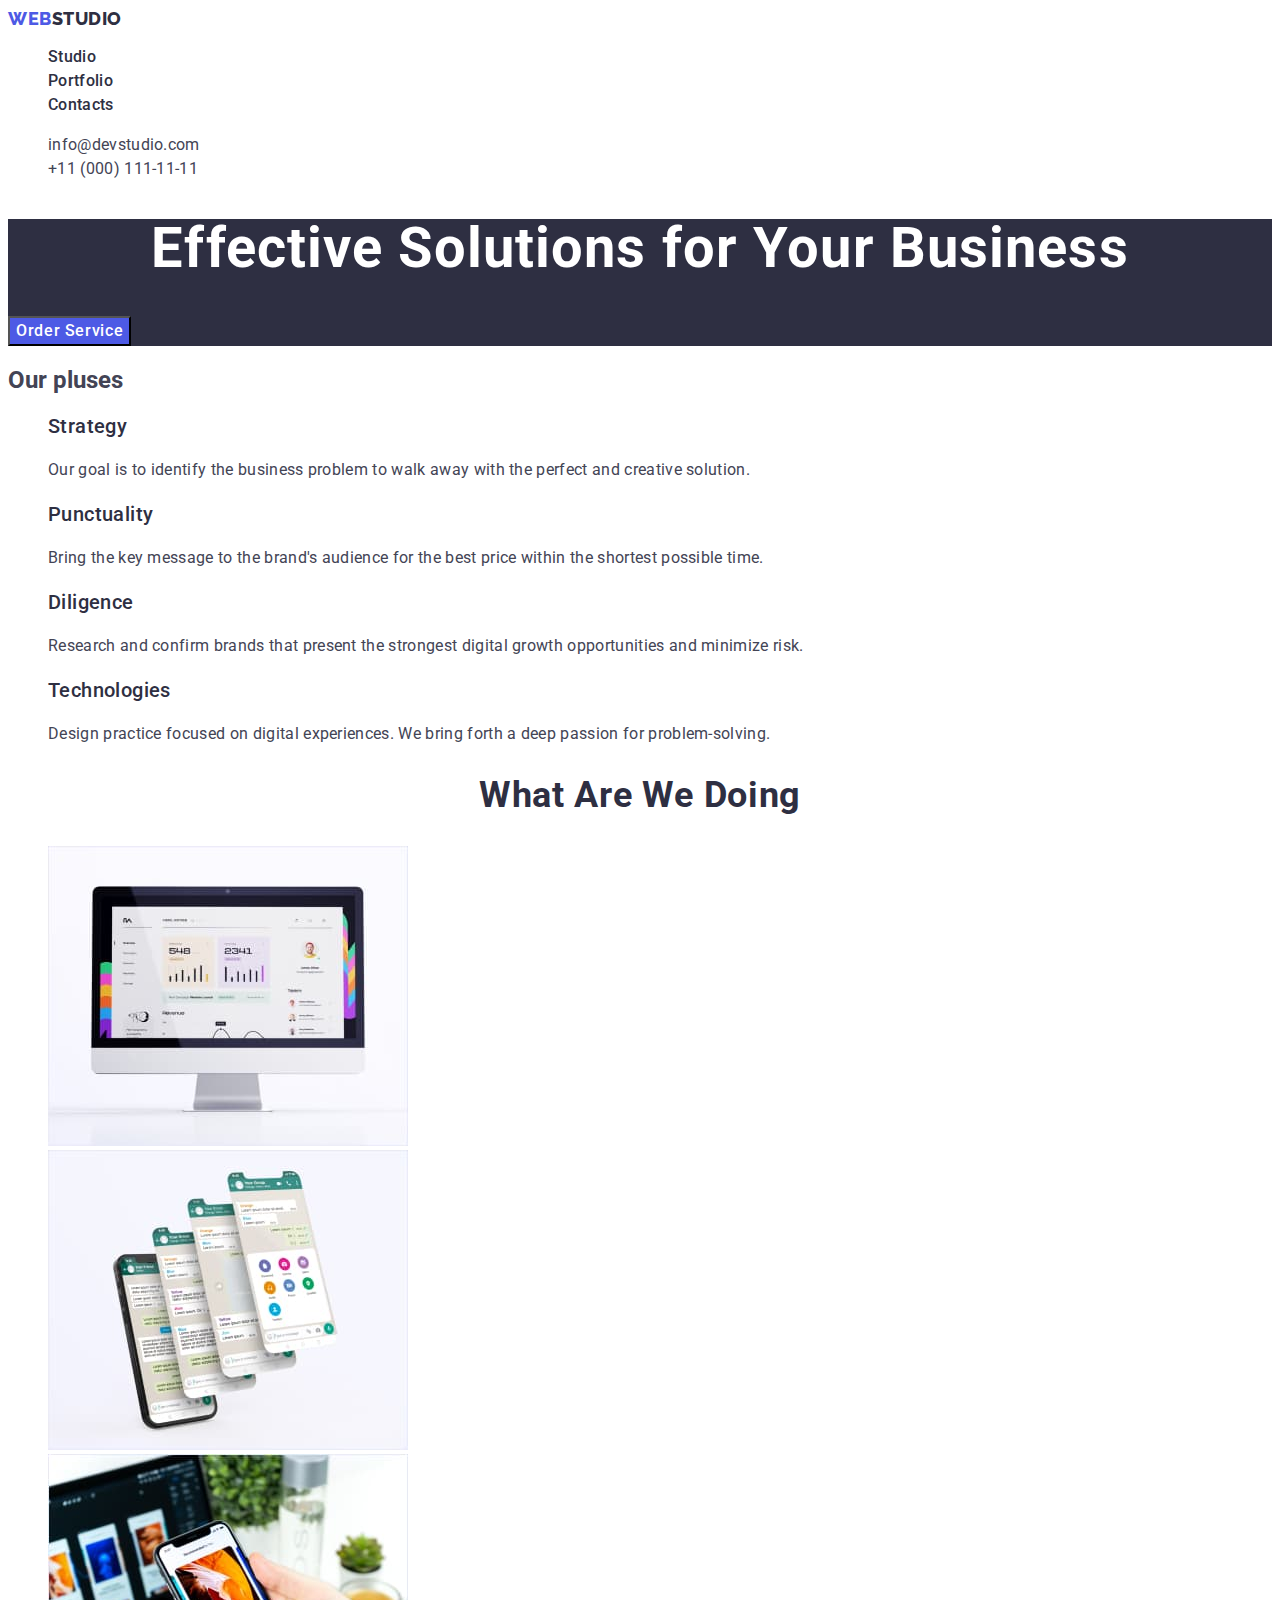
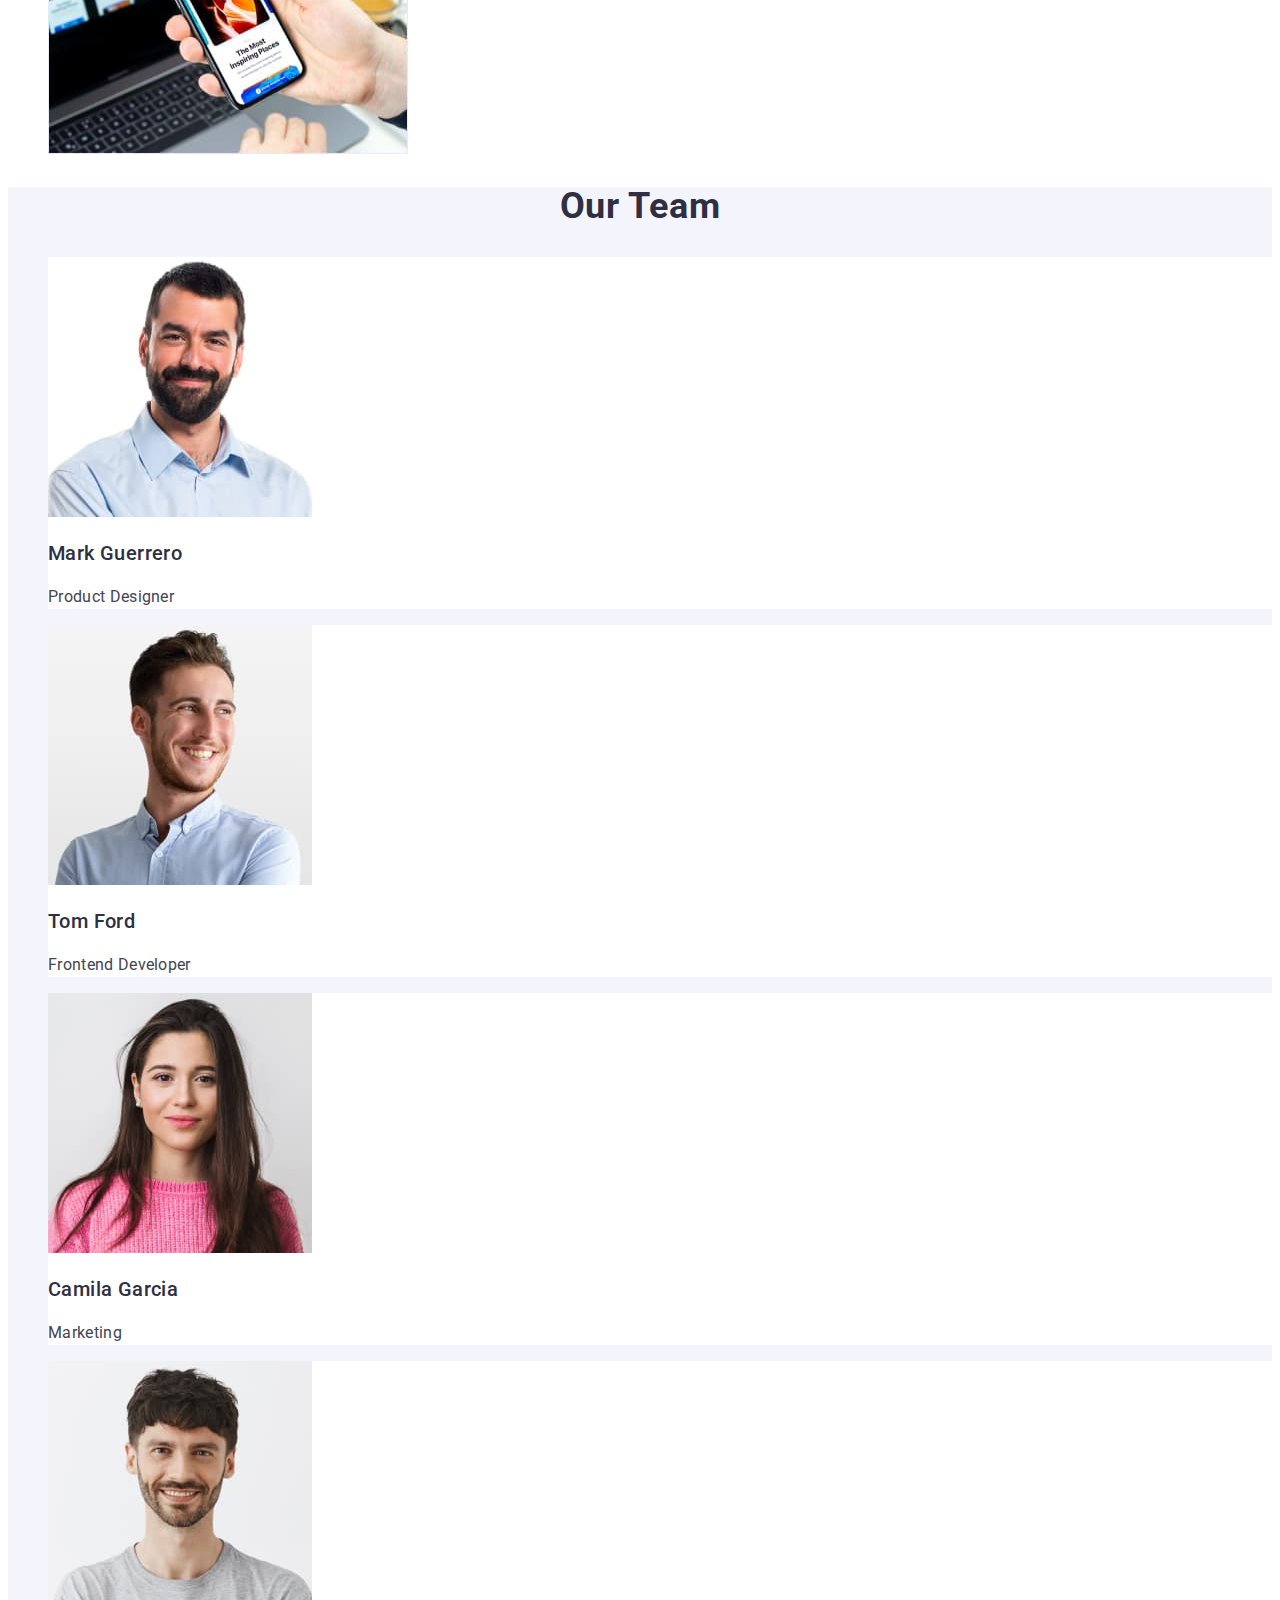
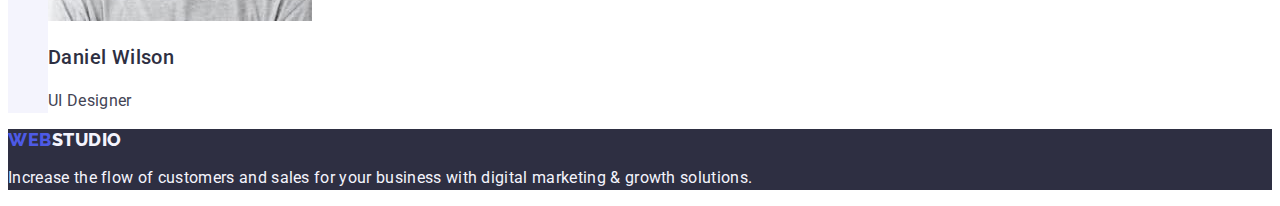
==== commit 75361f32: "7" ====
--- a/index.html
+++ b/index.html
@@ -7,7 +7,6 @@
     <link rel="preconnect" href="https://fonts.googleapis.com">
 <link rel="preconnect" href="https://fonts.gstatic.com" crossorigin>
 <link href="https://fonts.googleapis.com/css2?family=Raleway:wght@800&family=Roboto:wght@400;500;700&display=swap" rel="stylesheet">
-    />
     <link href="./css/styles.css" rel="stylesheet" />
   </head>
   <body>
